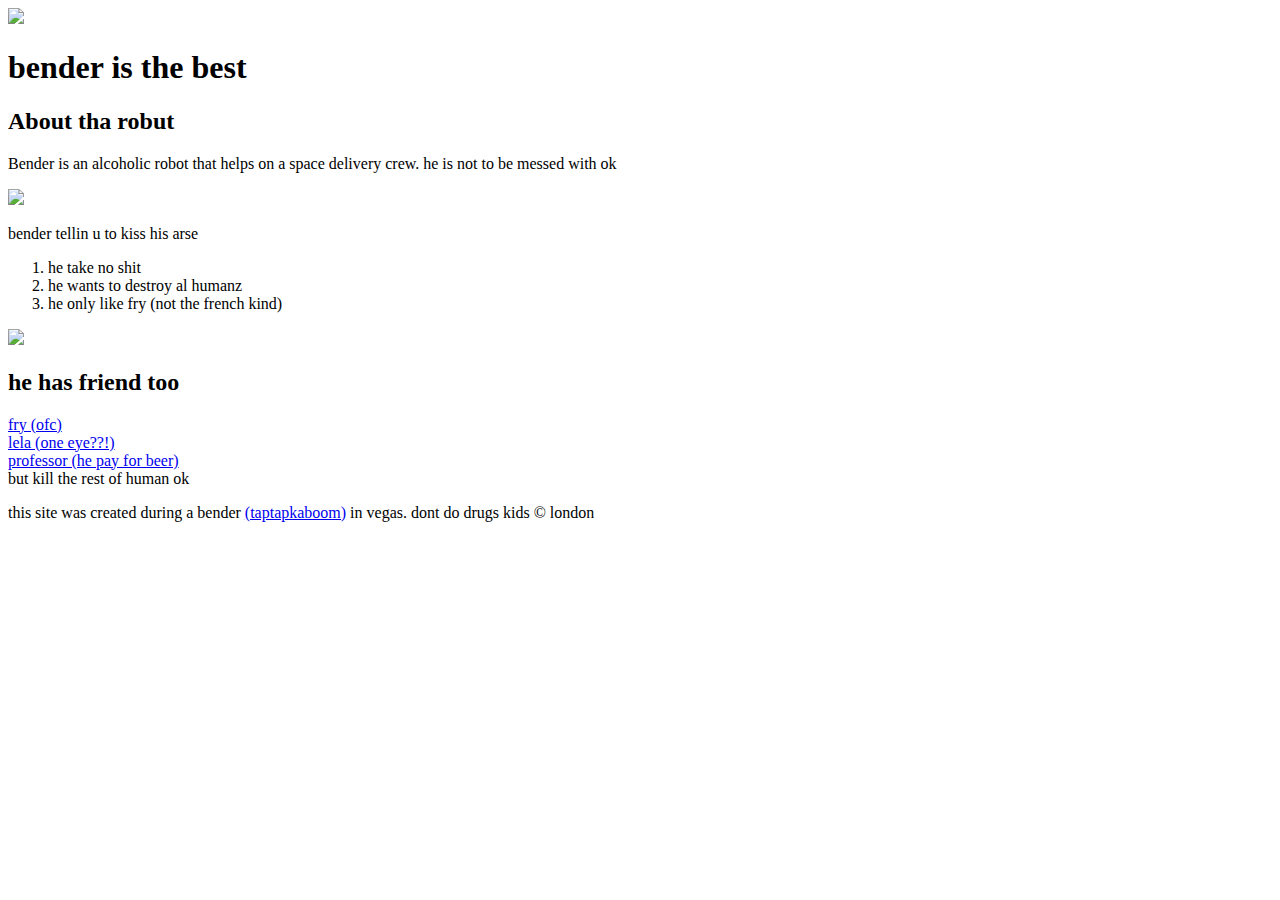
==== index.html @ c03d63c8 "html code + icon" ====
<!DOCTYPE html>
<html>
<head>
	<title>Bender The Robot</title>
	<link rel="icon" href="https://pbs.twimg.com/profile_images/845267152017993728/K52TEujW_400x400.jpg">
</head>
<main>
<body>
	<!-- header element -->
	<header>
		<img src="https://pbs.twimg.com/profile_images/845267152017993728/K52TEujW_400x400.jpg">
		<h1>bender is the best</h1>
	</header>
	<!-- main element -->
	<h2>About tha robut</h2>

	<p>Bender is an alcoholic robot that helps on a space delivery crew. he is not to be messed with ok</p>
	<img src="https://prosportstickers.219signs.com/image/cache/catalog/product/bender_futurama_kiss_my_shiny_metal_ass_sticker__88194-500x500.jpg">
	<p>bender tellin u to kiss his arse</p>
	<ol><li>he take no shit</li>
		<li>he wants to destroy al humanz</li>
		<li>he only like fry (not the french kind)</li></ol>
		<!-- friends -->
		<img src="https://tv-fanatic-res.cloudinary.com/iu/s--T3Un1qw7--/t_full/cs_srgb,f_auto,fl_strip_profile.lossy,q_auto:420/v1371129596/the-planet-express-crew.png">
		<h2>he has friend too</h2>
		<p><li><a target="_blank" href="https://en.wikipedia.org/wiki/Philip_J._Fry">fry (ofc)</a></li>
			<li><a target="_blank" href="https://en.wikipedia.org/wiki/Leela_(Futurama)">lela (one eye??!)</a></li>
			<li><a target="_blank" href="https://futurama.fandom.com/wiki/Hubert_J._Farnsworth">professor (he pay for beer)</a></li>
			<li>but kill the rest of human ok</li></p>
		</main>
		<!-- footer element-->
			<footer>
				<p>this site was created during a bender <a href="https://taptapkaboom.com"> (taptapkaboom)</a> in vegas. dont do drugs kids &copy; london </p>
				
			</footer>
</body>
</html>
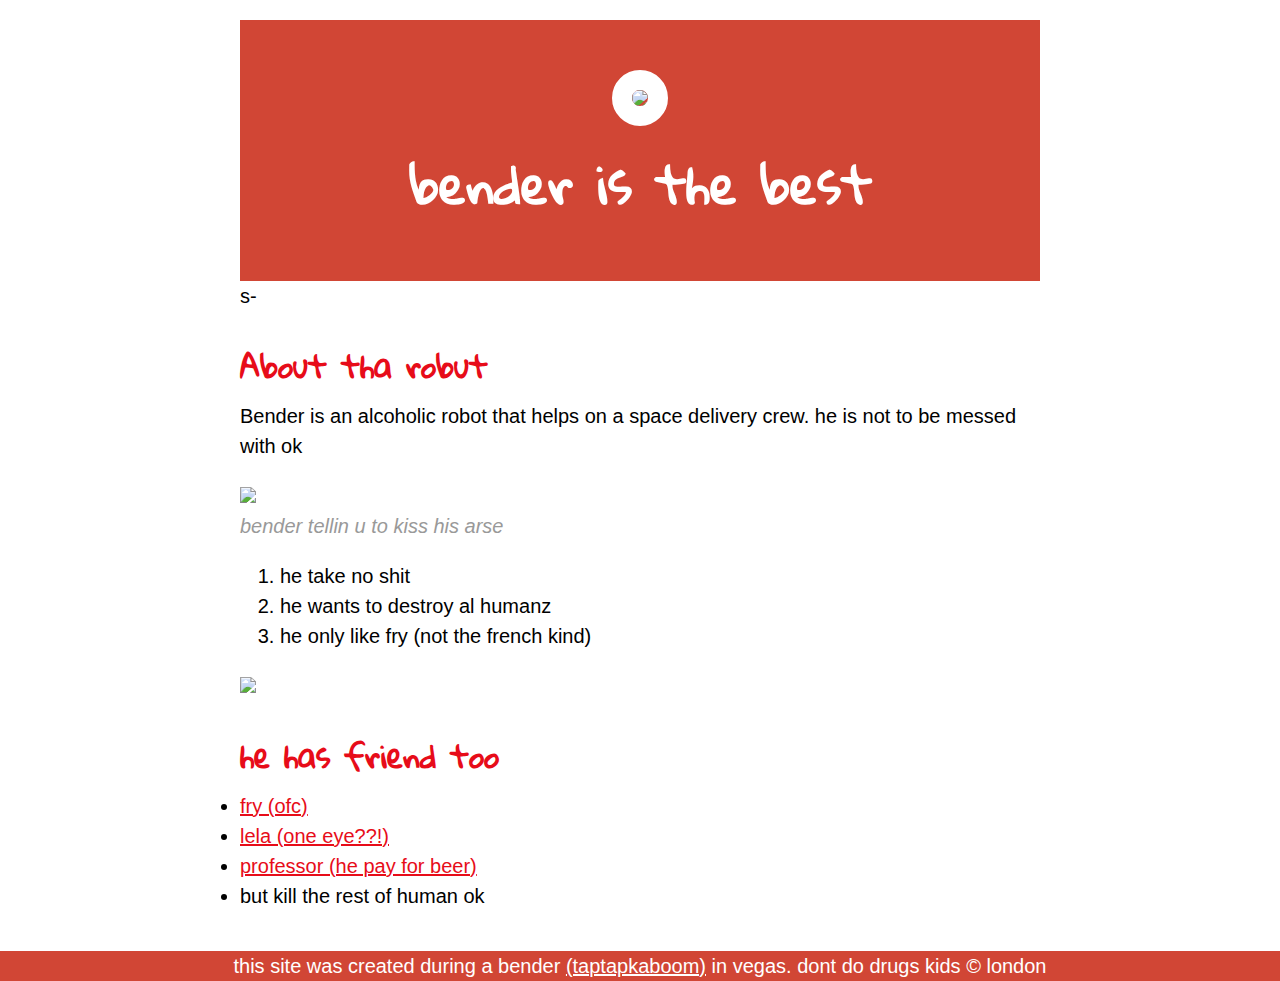
==== commit 54d44c91: "wrote the css for da character and changed html" ====
--- a/index.html
+++ b/index.html
@@ -4,6 +4,8 @@
 <head>
 	<title>Bender The Robot</title>
 	<link rel="icon" href="https://pbs.twimg.com/profile_images/845267152017993728/K52TEujW_400x400.jpg">
+	<link href="https://fonts.googleapis.com/css?family=Gloria+Hallelujah&display=swap" rel="stylesheet">
+	<link rel="stylesheet" type="text/css" href="css/hero.css">
 </head>
 <main>
 <body>
@@ -11,13 +13,13 @@
 	<header>
 		<img src="https://pbs.twimg.com/profile_images/845267152017993728/K52TEujW_400x400.jpg">
 		<h1>bender is the best</h1>
-	</header>
+	</header>s-
 	<!-- main element -->
 	<h2>About tha robut</h2>
 
 	<p>Bender is an alcoholic robot that helps on a space delivery crew. he is not to be messed with ok</p>
 	<img src="https://prosportstickers.219signs.com/image/cache/catalog/product/bender_futurama_kiss_my_shiny_metal_ass_sticker__88194-500x500.jpg">
-	<p>bender tellin u to kiss his arse</p>
+	<p class="caption">bender tellin u to kiss his arse</p>
 	<ol><li>he take no shit</li>
 		<li>he wants to destroy al humanz</li>
 		<li>he only like fry (not the french kind)</li></ol>
--- a/css/hero.css
+++ b/css/hero.css
@@ -0,0 +1,69 @@
+body{
+	margin:0;
+	font-family: Helvetica, Arial, sans-serif;
+	font-size: 20px;
+	line-height: 30px;
+}
+header{
+	background-color: #d14635;
+	text-align: center;
+	padding-top: 50px;
+	padding-bottom: 50px;
+
+}
+h2{
+	font-family: 'Gloria Hallelujah', cursive;
+	font-size: 30px;
+	color: #e70c19;
+	margin: 40px 0px 10px;
+}
+header h1{
+	color: white;
+	font-family: 'Gloria Hallelujah', cursive;
+	font-size: 50px;
+}
+header img{
+	border-radius: 170px;
+	width: 300px;
+	border: 20px solid white;
+}
+
+
+
+main{
+	max-width: 800px; 
+	margin: 0 auto;
+	padding: 20px;
+}
+main img{
+	max-width: 100%;
+}
+a{
+	color: #e70c19;
+
+}
+a:hover{
+	color: white;
+	background-color:#483a94;
+}
+footer{
+	background-color: #d14635;
+	text-align: center;
+	color: white;
+
+}
+footer p{
+	margin: 0;
+}
+footer a{
+	color:white;
+}
+footer a:hover{
+	opacity: .5;
+	background-color: transparent;
+}
+p.caption{
+	color: #999999;
+	font-style: italic;
+	margin-top: 0;
+}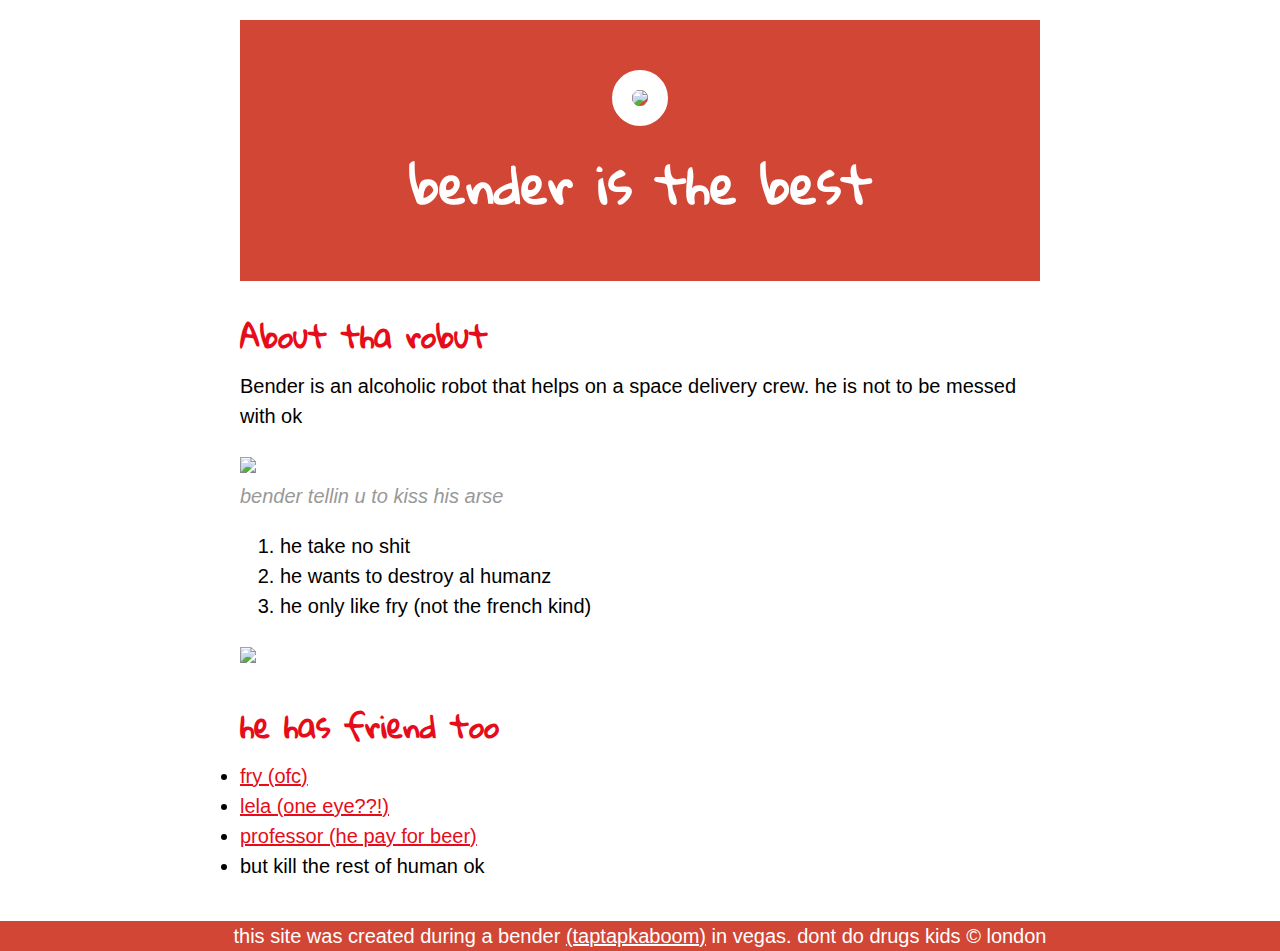
==== commit 84a67e25: "Update index.html" ====
--- a/index.html
+++ b/index.html
@@ -13,7 +13,7 @@
 	<header>
 		<img src="https://pbs.twimg.com/profile_images/845267152017993728/K52TEujW_400x400.jpg">
 		<h1>bender is the best</h1>
-	</header>s-
+	</header>
 	<!-- main element -->
 	<h2>About tha robut</h2>
 
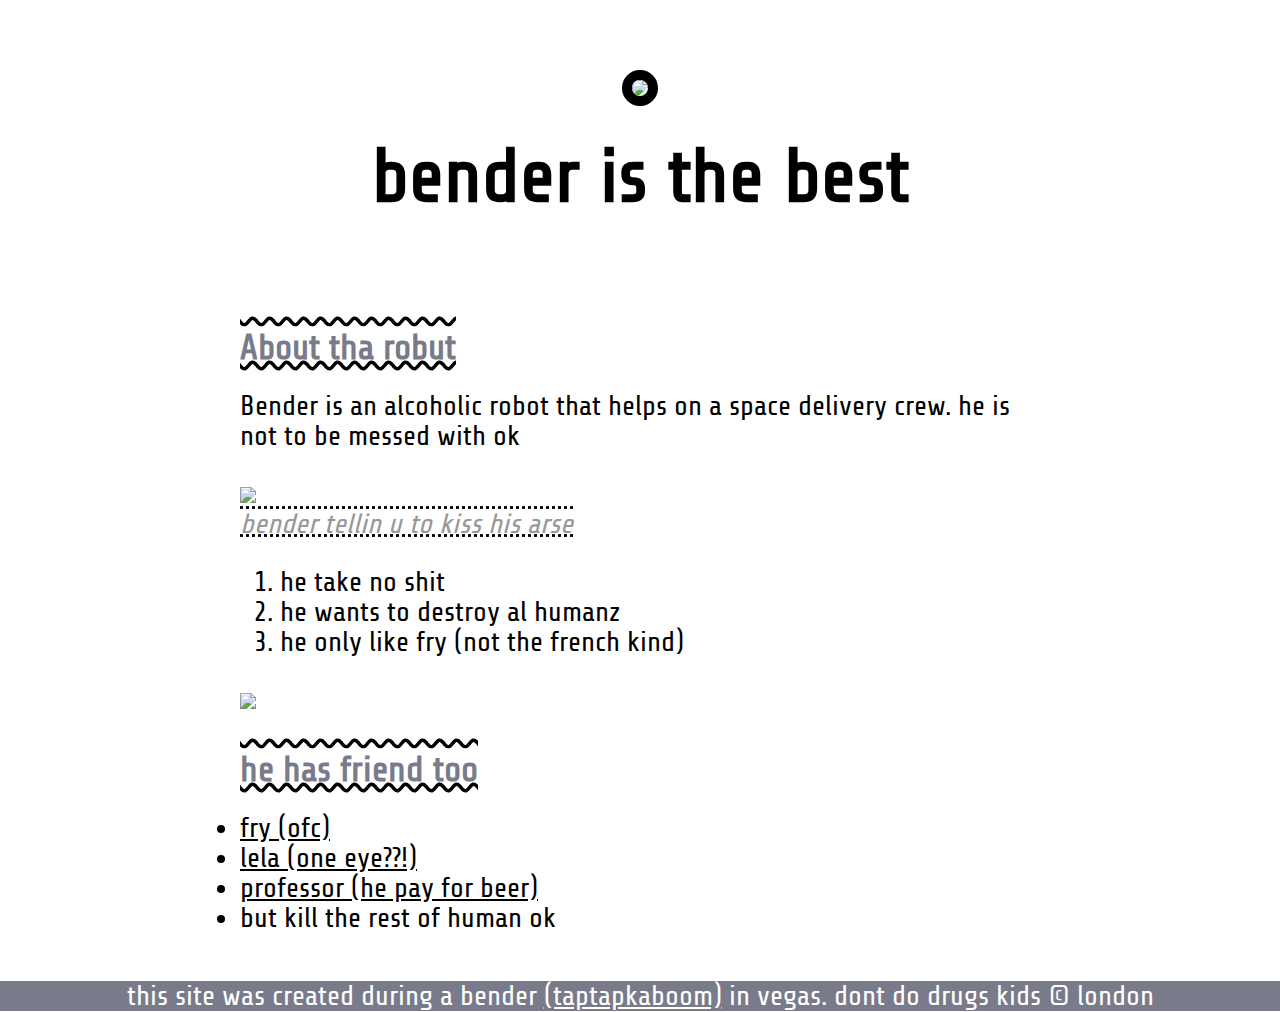
==== commit 8db6479e: "finished up css" ====
--- a/index.html
+++ b/index.html
@@ -4,7 +4,7 @@
 <head>
 	<title>Bender The Robot</title>
 	<link rel="icon" href="https://pbs.twimg.com/profile_images/845267152017993728/K52TEujW_400x400.jpg">
-	<link href="https://fonts.googleapis.com/css?family=Gloria+Hallelujah&display=swap" rel="stylesheet">
+	<link href="https://fonts.googleapis.com/css?family=Share+Tech&display=swap" rel="stylesheet">
 	<link rel="stylesheet" type="text/css" href="css/hero.css">
 </head>
 <main>
--- a/css/hero.css
+++ b/css/hero.css
@@ -1,31 +1,33 @@
 body{
 	margin:0;
-	font-family: Helvetica, Arial, sans-serif;
-	font-size: 20px;
+	font-family: 'Share Tech', sans-serif;
+	font-size: 28px;
 	line-height: 30px;
 }
 header{
-	background-color: #d14635;
+	background-image: url("https://image.freepik.com/free-vector/metal-texture-background_46250-146.jpg");
 	text-align: center;
 	padding-top: 50px;
 	padding-bottom: 50px;
 
+
 }
 h2{
-	font-family: 'Gloria Hallelujah', cursive;
-	font-size: 30px;
-	color: #e70c19;
+	font-family: 'Share Tech', sans-serif;
+	font-size: 35px;
+	color: #797B8B;
 	margin: 40px 0px 10px;
+  	text-decoration: underline overline wavy black;	
 }
 header h1{
-	color: white;
-	font-family: 'Gloria Hallelujah', cursive;
-	font-size: 50px;
+	color: #000000;
+	font-family: 'Share Tech', sans-serif;
+	font-size: 75px;
 }
 header img{
 	border-radius: 170px;
 	width: 300px;
-	border: 20px solid white;
+	border: 10px solid black;
 }
 
 
@@ -39,15 +41,15 @@
 	max-width: 100%;
 }
 a{
-	color: #e70c19;
+	color: #000000;
 
 }
 a:hover{
 	color: white;
-	background-color:#483a94;
+	background-color:#797B8B;
 }
 footer{
-	background-color: #d14635;
+	background-color: #797B8B;
 	text-align: center;
 	color: white;
 
@@ -66,4 +68,5 @@
 	color: #999999;
 	font-style: italic;
 	margin-top: 0;
+	text-decoration: underline overline dotted black;
 }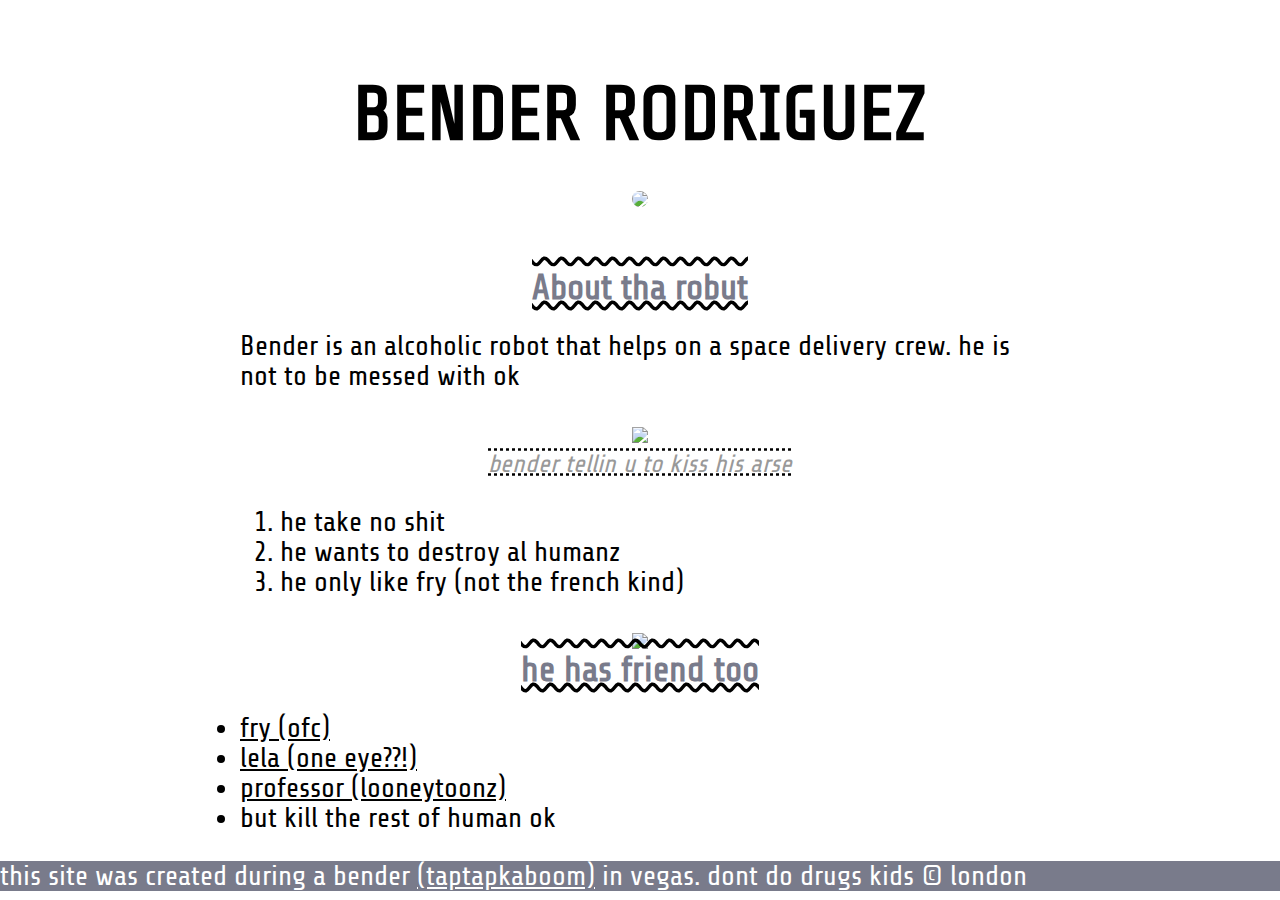
==== commit 7e2bc3e8: "new bg and opaqueness" ====
--- a/index.html
+++ b/index.html
@@ -7,13 +7,15 @@
 	<link href="https://fonts.googleapis.com/css?family=Share+Tech&display=swap" rel="stylesheet">
 	<link rel="stylesheet" type="text/css" href="css/hero.css">
 </head>
-<main>
+
 <body>
+
 	<!-- header element -->
 	<header>
+		<h1>BENDER RODRIGUEZ</h1>
 		<img src="https://pbs.twimg.com/profile_images/845267152017993728/K52TEujW_400x400.jpg">
-		<h1>bender is the best</h1>
 	</header>
+	<main>
 	<!-- main element -->
 	<h2>About tha robut</h2>
 
@@ -28,7 +30,7 @@
 		<h2>he has friend too</h2>
 		<p><li><a target="_blank" href="https://en.wikipedia.org/wiki/Philip_J._Fry">fry (ofc)</a></li>
 			<li><a target="_blank" href="https://en.wikipedia.org/wiki/Leela_(Futurama)">lela (one eye??!)</a></li>
-			<li><a target="_blank" href="https://futurama.fandom.com/wiki/Hubert_J._Farnsworth">professor (he pay for beer)</a></li>
+			<li><a target="_blank" href="https://futurama.fandom.com/wiki/Hubert_J._Farnsworth">professor (looneytoonz)</a></li>
 			<li>but kill the rest of human ok</li></p>
 		</main>
 		<!-- footer element-->
--- a/css/hero.css
+++ b/css/hero.css
@@ -3,50 +3,63 @@
 	font-family: 'Share Tech', sans-serif;
 	font-size: 28px;
 	line-height: 30px;
+
 }
 header{
-	background-image: url("https://image.freepik.com/free-vector/metal-texture-background_46250-146.jpg");
 	text-align: center;
 	padding-top: 50px;
-	padding-bottom: 50px;
+	padding-bottom:50px;
 
 
 }
+
 h2{
+	text-align: center;
 	font-family: 'Share Tech', sans-serif;
 	font-size: 35px;
 	color: #797B8B;
-	margin: 40px 0px 10px;
-  	text-decoration: underline overline wavy black;	
+	margin: 0px 0px 10px;
+  	text-decoration: underline overline wavy black;
+  	
 }
 header h1{
 	color: #000000;
 	font-family: 'Share Tech', sans-serif;
 	font-size: 75px;
+	text-align: center;
+	background-color: rgba(255, 255, 255, 0.6);	
+		
 }
 header img{
 	border-radius: 170px;
 	width: 300px;
-	border: 10px solid black;
+	border: 10px solid white;
 }
 
 
 
 main{
+	text-align: center;
 	max-width: 800px; 
 	margin: 0 auto;
-	padding: 20px;
+	padding: 0px;
+	background-color: rgba(255, 255, 255, 0.9);	
+	
 }
 main img{
+	text-align: center;
 	max-width: 100%;
+		
+	
 }
 a{
-	color: #000000;
+	color: black;
+
 
 }
 a:hover{
-	color: white;
-	background-color:#797B8B;
+	color: black;
+	background-color: grey;
 }
 footer{
 	background-color: #797B8B;
@@ -67,6 +80,22 @@
 p.caption{
 	color: #999999;
 	font-style: italic;
+	font-size: 25px;
+	text-align: center;
 	margin-top: 0;
 	text-decoration: underline overline dotted black;
+	
+	
+}
+html { 
+  background: url(https://external-preview.redd.it/sCOgynWW-y7liIwRKK33FahE8OWdKLu6X8ilw_Le7jI.png?auto=webp&s=e3b29ab4b6f6167a7a79ec5704f0981daa5938d1) no-repeat center center fixed; 
+  -webkit-background-size: cover;
+  -moz-background-size: cover;
+  -o-background-size: cover;
+  background-size: cover;
+}
+p, ol, li{
+	text-align: left;
+	
+	
 }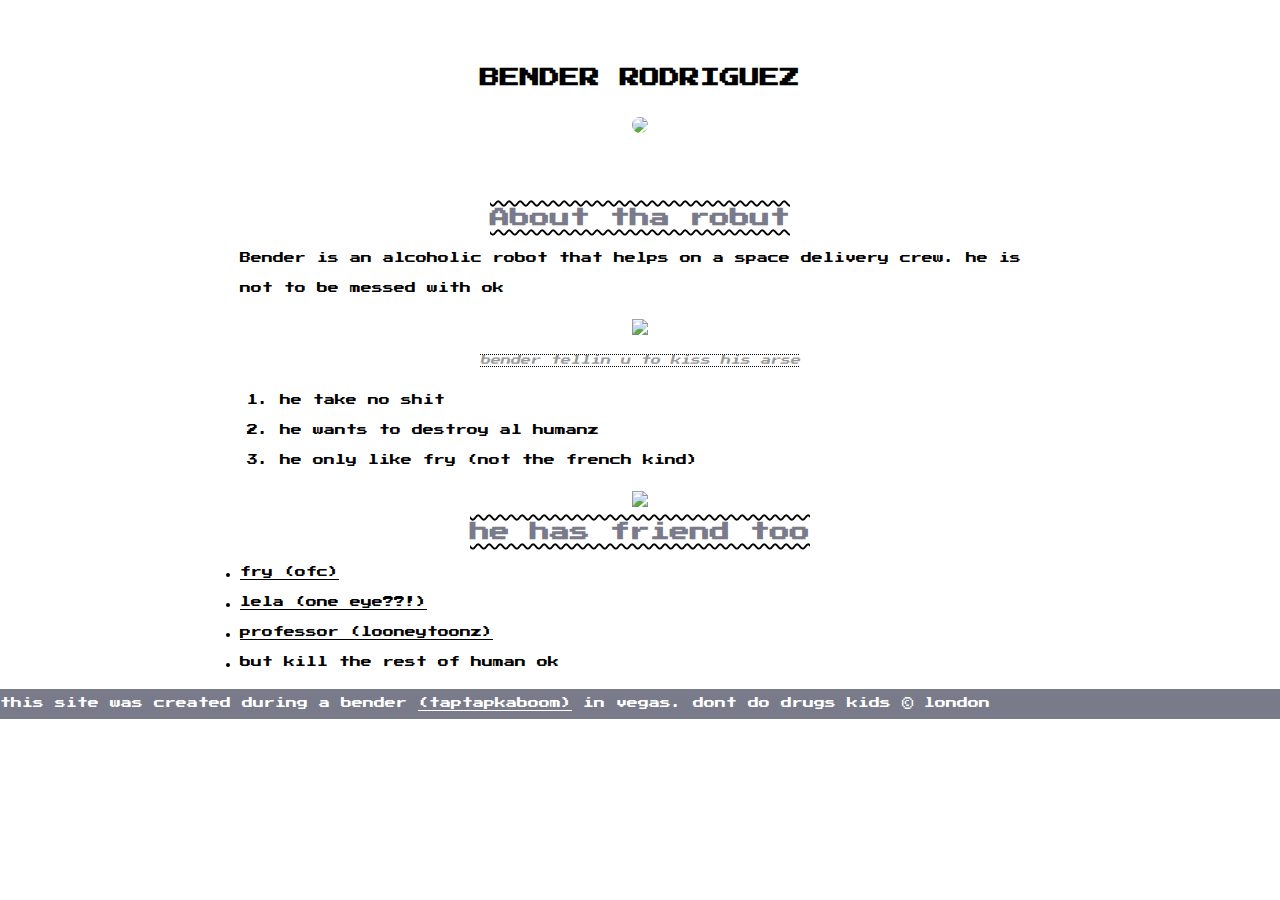
==== commit 79ce3b27: "new text" ====
--- a/index.html
+++ b/index.html
@@ -4,7 +4,7 @@
 <head>
 	<title>Bender The Robot</title>
 	<link rel="icon" href="https://pbs.twimg.com/profile_images/845267152017993728/K52TEujW_400x400.jpg">
-	<link href="https://fonts.googleapis.com/css?family=Share+Tech&display=swap" rel="stylesheet">
+	<link href="https://fonts.googleapis.com/css?family=Press+Start+2P&display=swap" rel="stylesheet">
 	<link rel="stylesheet" type="text/css" href="css/hero.css">
 </head>
 
--- a/css/hero.css
+++ b/css/hero.css
@@ -1,7 +1,7 @@
 body{
 	margin:0;
-	font-family: 'Share Tech', sans-serif;
-	font-size: 28px;
+	font-family: 'Press Start 2P', cursive;
+	font-size: 11px;
 	line-height: 30px;
 
 }
@@ -15,8 +15,8 @@
 
 h2{
 	text-align: center;
-	font-family: 'Share Tech', sans-serif;
-	font-size: 35px;
+	font-family: 'Press Start 2P', cursive;
+	font-size: 20px;
 	color: #797B8B;
 	margin: 0px 0px 10px;
   	text-decoration: underline overline wavy black;
@@ -24,8 +24,8 @@
 }
 header h1{
 	color: #000000;
-	font-family: 'Share Tech', sans-serif;
-	font-size: 75px;
+	font-family: 'Press Start 2P', cursive;
+	font-size: 20px;
 	text-align: center;
 	background-color: rgba(255, 255, 255, 0.6);	
 		
@@ -80,7 +80,7 @@
 p.caption{
 	color: #999999;
 	font-style: italic;
-	font-size: 25px;
+	font-size: 10px;
 	text-align: center;
 	margin-top: 0;
 	text-decoration: underline overline dotted black;
